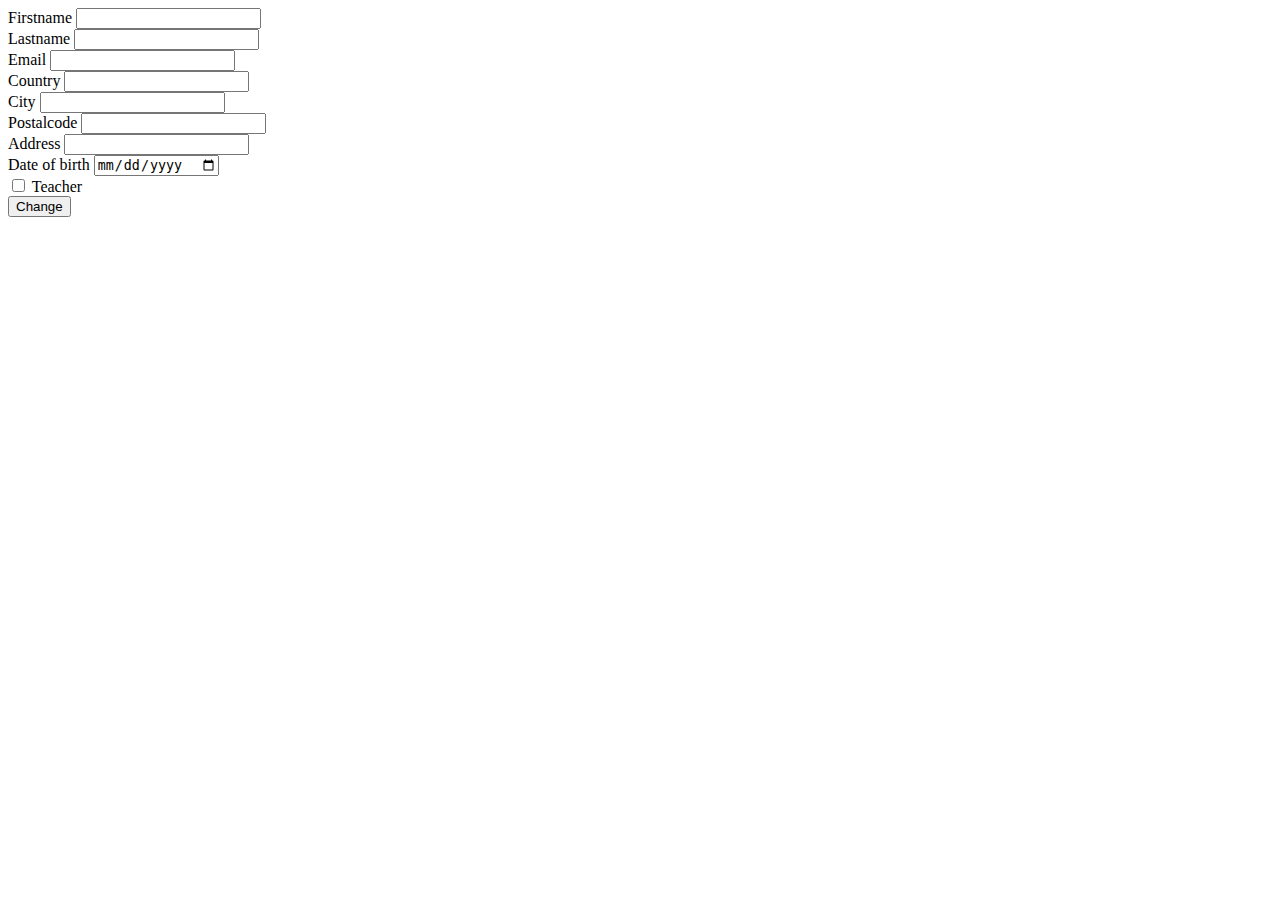
==== web/person_details.html @ 7ed8dc1d "first commit" ====
<!DOCTYPE html>
<div class="row my-2">
    <div class="col-xs-12 col-sm-6 col-md-4 col-lg-6 form-group">
        <label for="firstname">Firstname</label>
        <input class="form-control" id="firstname-d" type="text"/>
    </div>
    <div class="col-xs-12 col-sm-6 col-md-4 col-lg-6 form-group">
        <label for="lastname">Lastname</label>
        <input class="form-control" id="lastname-d" type="text"/>
    </div>
    <div class="col-xs-12 col-sm-6 col-md-4 col-lg-6 form-group">
        <label for="email">Email</label>
        <input class="form-control" id="email-d" type="email"/>
    </div>
    <div class="col-xs-12 col-sm-6 col-md-4 col-lg-6 form-group">
        <label for="country">Country</label>
        <input class="form-control" id="country-d" type="text"/>
    </div>
    <div class="col-xs-12 col-sm-6 col-md-4 col-lg-6 form-group">
        <label for="city">City</label>
        <input class="form-control" id="city-d" type="text"/>
    </div>
    <div class="col-xs-12 col-sm-6 col-md-4 col-lg-6 form-group">
        <label for="postalcode">Postalcode</label>
        <input class="form-control" id="postalcode-d" type="text"/>
    </div>
    <div class="col-xs-12 col-sm-6 col-md-4 col-lg-6 form-group">
        <label for="address">Address</label>
        <input class="form-control" id="address-d" type="text"/>
    </div>
    <div class="col-xs-12 col-sm-6 col-md-4 col-lg-6 form-group">
        <label for="dateofbirth">Date of birth</label>
        <input class="form-control" id="dateofbirth-d" type="date"/>
    </div>
    <div class="col-xs-12 col-sm-6 col-md-4 col-lg-6 text-center form-group">
        <input type="checkbox" class="form-check-input" id="isteacher-d"/>
        <label class="form-check-label" for="isteacher">Teacher</label>
    </div>
    <div class="col-xs-12 col-sm-6 col-md-4 col-lg-6 offset-lg-0 text-center form-group">
        <button type="submit" class="btn btn-primary btn-block">Change</button>
    </div>
</div>
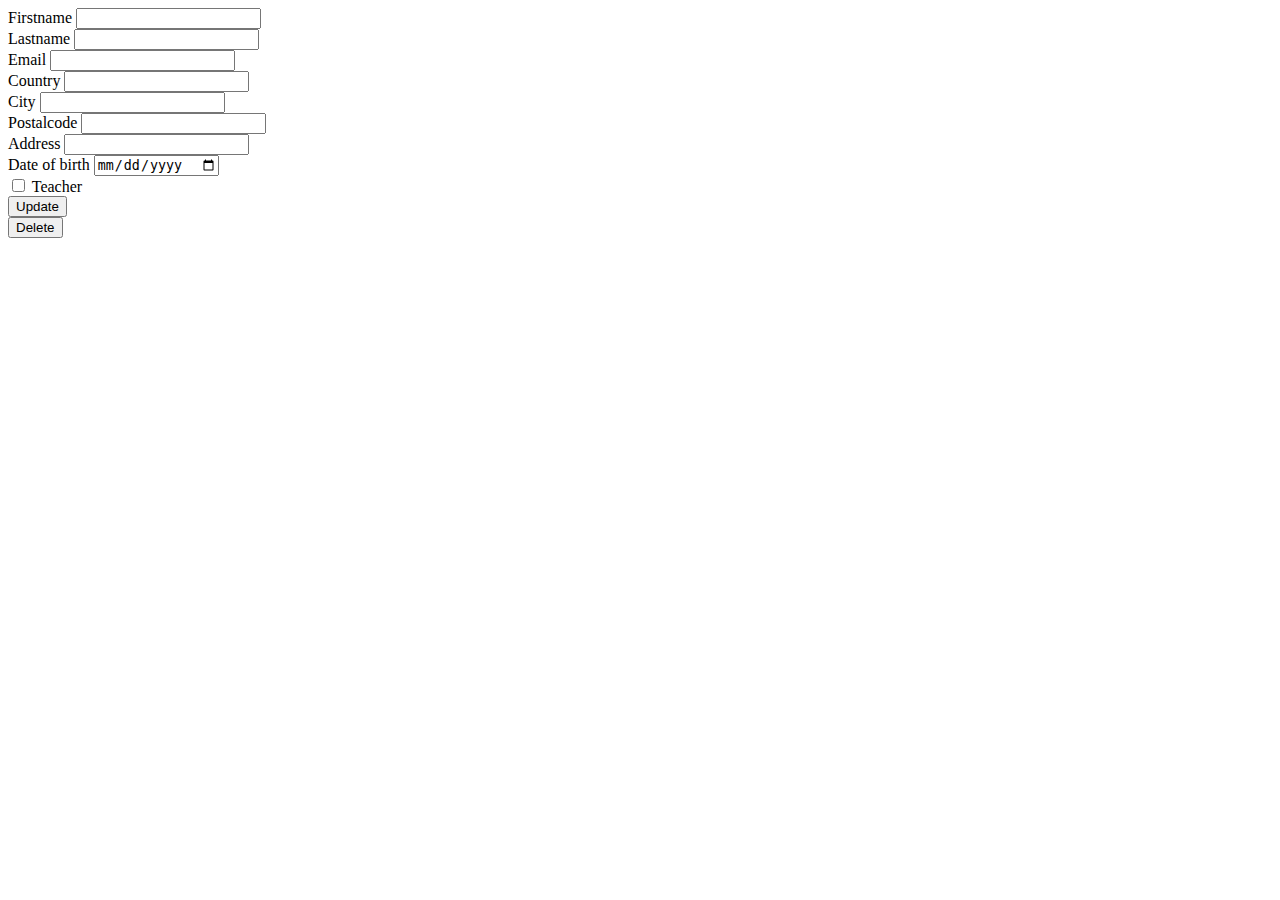
==== commit ee147306: "person + section ok" ====
--- a/web/person_details.html
+++ b/web/person_details.html
@@ -1,42 +1,45 @@
 <!DOCTYPE html>
-<div class="row my-2">
+<div class="row my-2" id="updateForm">
     <div class="col-xs-12 col-sm-6 col-md-4 col-lg-6 form-group">
-        <label for="firstname">Firstname</label>
-        <input class="form-control" id="firstname-d" type="text"/>
+        <label for="firstName-d">Firstname</label>
+        <input class="form-control" id="firstName-d" type="text"/>
     </div>
     <div class="col-xs-12 col-sm-6 col-md-4 col-lg-6 form-group">
-        <label for="lastname">Lastname</label>
-        <input class="form-control" id="lastname-d" type="text"/>
+        <label for="lastName-d">Lastname</label>
+        <input class="form-control" id="lastName-d" type="text"/>
     </div>
     <div class="col-xs-12 col-sm-6 col-md-4 col-lg-6 form-group">
-        <label for="email">Email</label>
+        <label for="email-d">Email</label>
         <input class="form-control" id="email-d" type="email"/>
     </div>
     <div class="col-xs-12 col-sm-6 col-md-4 col-lg-6 form-group">
-        <label for="country">Country</label>
+        <label for="country-d">Country</label>
         <input class="form-control" id="country-d" type="text"/>
     </div>
     <div class="col-xs-12 col-sm-6 col-md-4 col-lg-6 form-group">
-        <label for="city">City</label>
+        <label for="city-d">City</label>
         <input class="form-control" id="city-d" type="text"/>
     </div>
     <div class="col-xs-12 col-sm-6 col-md-4 col-lg-6 form-group">
-        <label for="postalcode">Postalcode</label>
-        <input class="form-control" id="postalcode-d" type="text"/>
+        <label for="postalCode-d">Postalcode</label>
+        <input class="form-control" id="postalCode-d" type="text"/>
     </div>
     <div class="col-xs-12 col-sm-6 col-md-4 col-lg-6 form-group">
-        <label for="address">Address</label>
+        <label for="address-d">Address</label>
         <input class="form-control" id="address-d" type="text"/>
     </div>
     <div class="col-xs-12 col-sm-6 col-md-4 col-lg-6 form-group">
-        <label for="dateofbirth">Date of birth</label>
-        <input class="form-control" id="dateofbirth-d" type="date"/>
+        <label for="dateOfBirth-d">Date of birth</label>
+        <input class="form-control" id="dateOfBirth-d" type="date"/>
     </div>
     <div class="col-xs-12 col-sm-6 col-md-4 col-lg-6 text-center form-group">
-        <input type="checkbox" class="form-check-input" id="isteacher-d"/>
-        <label class="form-check-label" for="isteacher">Teacher</label>
+        <input type="checkbox" class="form-check-input" id="isTeacher-d"/>
+        <label class="form-check-label" for="isTeacher-d">Teacher</label>
     </div>
-    <div class="col-xs-12 col-sm-6 col-md-4 col-lg-6 offset-lg-0 text-center form-group">
-        <button type="submit" class="btn btn-primary btn-block">Change</button>
+    <div class="col-xs-12 col-sm-6 col-md-4 offset-md-2 col-lg-6 offset-lg-0 text-center form-group">
+        <button type="submit" class="btn btn-primary btn-block" id="btnUpdate">Update</button>
+    </div>
+    <div class="col-xs-12 col-sm-6 offset-sm-3 col-md-4 offset-md-0 col-lg-6 offset-lg-3 text-center form-group">
+        <button type="submit" class="btn btn-primary btn-block" id="btnDelete">Delete</button>
     </div>
 </div>
